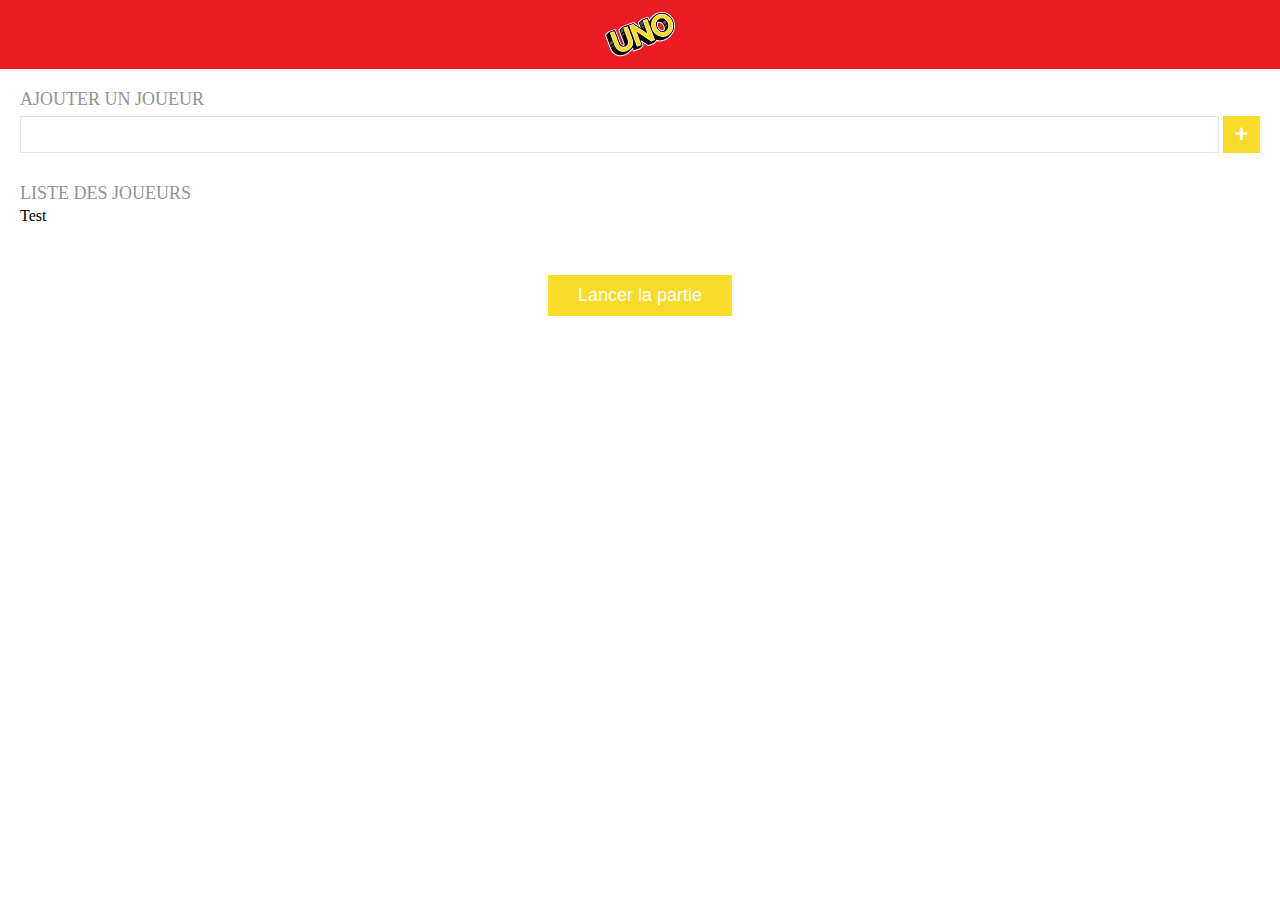
==== index.html @ 00b527d5 "ajout de la mise a jour des scores" ====
<!DOCTYPE html>
<html lang="fr">
<head>
    <meta charset="UTF-8">
    <meta name="viewport" content="width=device-width, initial-scale=1.0">
    <meta http-equiv="X-UA-Compatible" content="ie=edge">
    <title>Team UNO</title>

    <!-- Styles -->
    <link rel="stylesheet" href="https://cdnjs.cloudflare.com/ajax/libs/font-awesome/4.7.0/css/font-awesome.min.css">
    <link rel="stylesheet" href="css/fontello.css">
    <link rel="stylesheet" href="css/style-uno.css">

    <!-- Scripts -->
    <script src="js/jquery-3.2.1.min.js"></script>
    <script src="js/script-uno.js"></script>
</head>
<body>

    <header id="header">
        <img src="image/UNO_Logo.svg" alt="Playing Uno">
    </header>

    <main id="main">

        <div class="add-gamer">
            <form>
                <div class="form">
                    <label for="add-gamer">Ajouter un joueur</label>
                    <input type="text" name="add-gamer" id="add-gamer" />
                    <button type="submit">+</button>
                </div>
            </form>
        </div>

        <div class="list-gamer">
            <div class="title">Liste des joueurs</div>
            <div class="content">Test</div>
        </div>
        <div class="error"></div>
        <button class="play">Lancer la partie</button>

        <div id="begin-play" style="display: none;">
            <div class="content"></div>

            <div class="error-winner"></div>
            <button class="enter-score">Enregistrer les scores</button>
            <div style="display: flex; justify-content: space-between">
                <button class="new-game">Nouvelle partie</button>
                <button class="maj">Mettre à jour</button>
            </div>
        </div>

    </main>

</body>
</html>
---- css/fontello.css ----
@font-face {
  font-family: 'fontello';
  src: url('../font/fontello.eot?44410120');
  src: url('../font/fontello.eot?44410120#iefix') format('embedded-opentype'),
       url('../font/fontello.woff2?44410120') format('woff2'),
       url('../font/fontello.woff?44410120') format('woff'),
       url('../font/fontello.ttf?44410120') format('truetype'),
       url('../font/fontello.svg?44410120#fontello') format('svg');
  font-weight: normal;
  font-style: normal;
}
/* Chrome hack: SVG is rendered more smooth in Windozze. 100% magic, uncomment if you need it. */
/* Note, that will break hinting! In other OS-es font will be not as sharp as it could be */
/*
@media screen and (-webkit-min-device-pixel-ratio:0) {
  @font-face {
    font-family: 'fontello';
    src: url('../font/fontello.svg?44410120#fontello') format('svg');
  }
}
*/
 
 [class^="icon-"]:before, [class*=" icon-"]:before {
  font-family: "fontello";
  font-style: normal;
  font-weight: normal;
  speak: none;
 
  display: inline-block;
  text-decoration: inherit;
  width: 1em;
  margin-right: .2em;
  text-align: center;
  /* opacity: .8; */
 
  /* For safety - reset parent styles, that can break glyph codes*/
  font-variant: normal;
  text-transform: none;
 
  /* fix buttons height, for twitter bootstrap */
  line-height: 1em;
 
  /* Animation center compensation - margins should be symmetric */
  /* remove if not needed */
  margin-left: .2em;
 
  /* you can be more comfortable with increased icons size */
  /* font-size: 120%; */
 
  /* Font smoothing. That was taken from TWBS */
  -webkit-font-smoothing: antialiased;
  -moz-osx-font-smoothing: grayscale;
 
  /* Uncomment for 3D effect */
  /* text-shadow: 1px 1px 1px rgba(127, 127, 127, 0.3); */
}
 
.icon-cancel-circled:before { content: '\e800'; } /* '' */
.icon-crown:before { content: '\e844'; } /* '' */
---- css/style-uno.css ----
body {
  margin: 0;
  font-family: 'calibri'; }
  body .form label {
    margin-bottom: 3px;
    font-size: 18px;
    color: #929292;
    text-transform: uppercase;
    display: block; }
  body .form input {
    padding: 10px;
    border: 1px solid #e4e4e4;
    width: calc(100% - 63px); }
  body .form button {
    background: #f8da28;
    border: none;
    height: 37px;
    color: white;
    font-weight: bold;
    font-size: 23px;
    position: relative;
    top: 3px;
    width: 37px; }
  body #header {
    display: flex;
    align-items: center;
    justify-content: center;
    background: #ed1c24; }
    body #header img {
      max-width: 70px;
      margin: 10px 0; }
  body #main {
    padding: 20px; }
    body #main .error, body #main .error-winner {
      color: red;
      text-align: center;
      margin-top: 20px; }
    body #main .error-winner {
      margin-bottom: 20px; }
    body #main .add-gamer {
      margin-bottom: 30px; }
    body #main .list-gamer .title {
      margin-bottom: 3px;
      font-size: 18px;
      color: #929292;
      text-transform: uppercase;
      display: block; }
    body #main .list-gamer .content .player {
      display: flex;
      align-items: center;
      margin-bottom: 10px; }
      body #main .list-gamer .content .player .delete {
        border: none;
        width: 30px;
        height: 30px;
        border-radius: 50%;
        font-size: 33px;
        margin-right: 10px;
        display: flex;
        align-items: center;
        justify-content: center;
        padding: 0;
        background: none;
        color: #ed1c24; }
    body #main .play, body #main .new-game, body #main .enter-score, body #main .maj {
      background: #f8da28;
      color: white;
      border: none;
      padding: 10px 30px;
      font-size: 18px;
      margin-top: 30px;
      position: relative;
      left: 50%;
      transform: translateX(-50%); }
    body #main .enter-score {
      background: #ed1c24;
      margin-bottom: -10px;
      width: 100%;
      margin-top: 0; }
    body #main .new-game, body #main .maj {
      left: initial;
      transform: initial;
      font-size: 15px;
      margin-top: 20px; }
    body #main .maj {
      background: #9a9a9a; }
    body #main #begin-play {
      background: white;
      position: absolute;
      top: 80px;
      left: 10px;
      width: calc(100% - 20px);
      height: calc(100% - 91px);
      box-shadow: 0 0 15px rgba(214, 212, 212, 0.3);
      padding: 20px;
      box-sizing: border-box;
      overflow: auto; }
      body #main #begin-play .content {
        padding: 0 20px;
        position: relative;
        left: 20px; }
        body #main #begin-play .content .user {
          display: flex;
          justify-content: space-between;
          flex-wrap: wrap;
          align-items: center;
          border: 1px solid #dedddd;
          padding: 9px;
          border-radius: 2px;
          margin-bottom: 10px;
          position: relative; }
          body #main #begin-play .content .user.the-winner .win {
            color: #ed1c24; }
          body #main #begin-play .content .user .win {
            position: absolute;
            top: 50%;
            left: -45px;
            transform: translateY(-50%);
            display: flex;
            align-items: center;
            justify-content: center;
            color: #d6d6d6;
            font-size: 22px; }
          body #main #begin-play .content .user .name {
            font-weight: bold; }
            body #main #begin-play .content .user .name .winner {
              margin-left: 5px; }
              body #main #begin-play .content .user .name .winner span {
                background: #ed1c24;
                width: 7px;
                height: 7px;
                display: inline-block;
                position: relative;
                border-radius: 50%;
                margin-left: 5px; }
          body #main #begin-play .content .user .points input {
            background: #f1f1f1;
            width: 40px;
            border: none;
            padding: 3px 4px 0px;
            margin-right: 10px; }
          body #main #begin-play .content .user .points span {
            background: #f8da27;
            padding: 0 5px;
            width: 35px;
            display: inline-block;
            text-align: center; }
          body #main #begin-play .content .user .historique {
            width: 100%;
            font-size: 12px; }

/*# sourceMappingURL=style-uno.css.map */
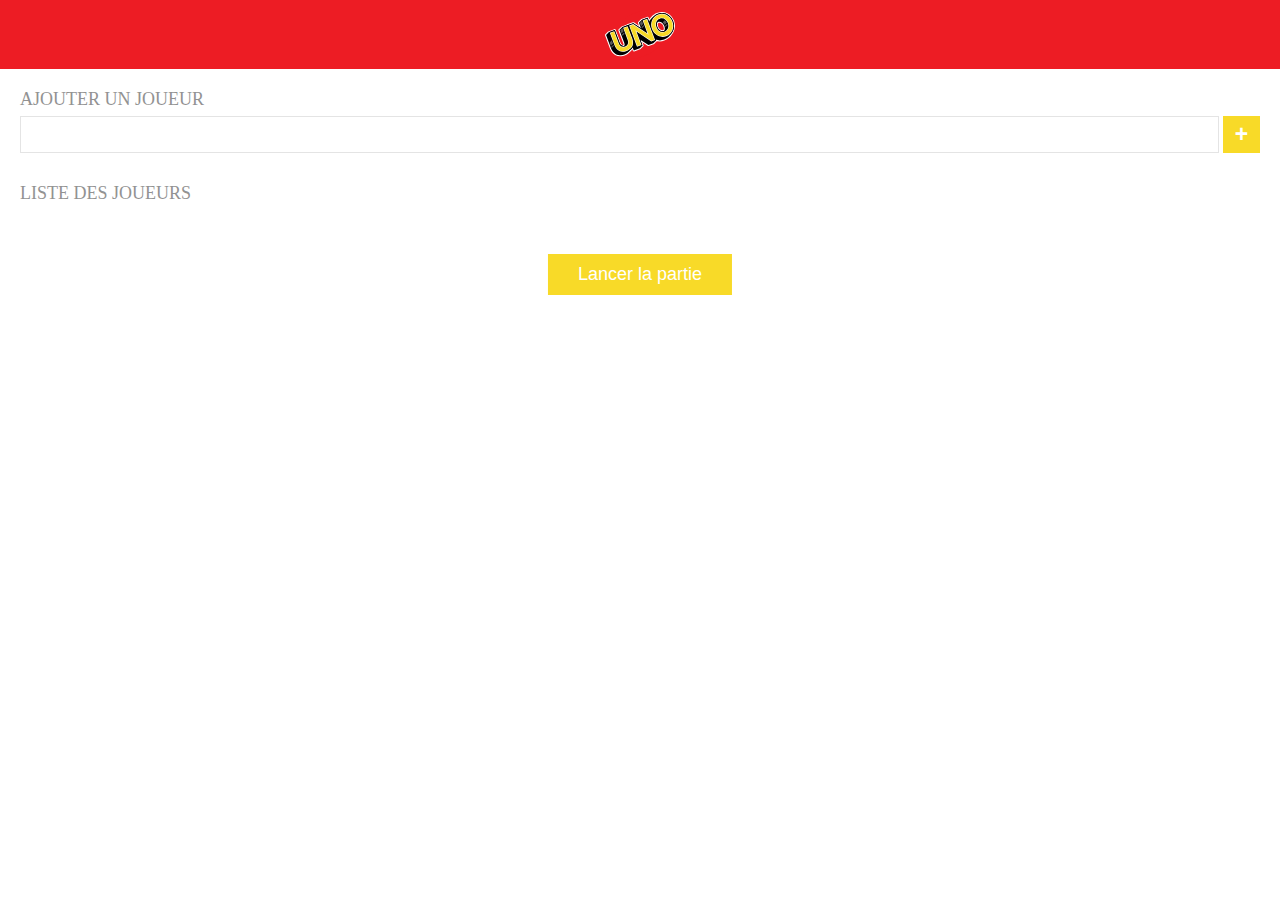
==== commit 0aede66f: "update" ====
--- a/index.html
+++ b/index.html
@@ -35,7 +35,7 @@
 
         <div class="list-gamer">
             <div class="title">Liste des joueurs</div>
-            <div class="content">Test</div>
+            <div class="content"></div>
         </div>
         <div class="error"></div>
         <button class="play">Lancer la partie</button>
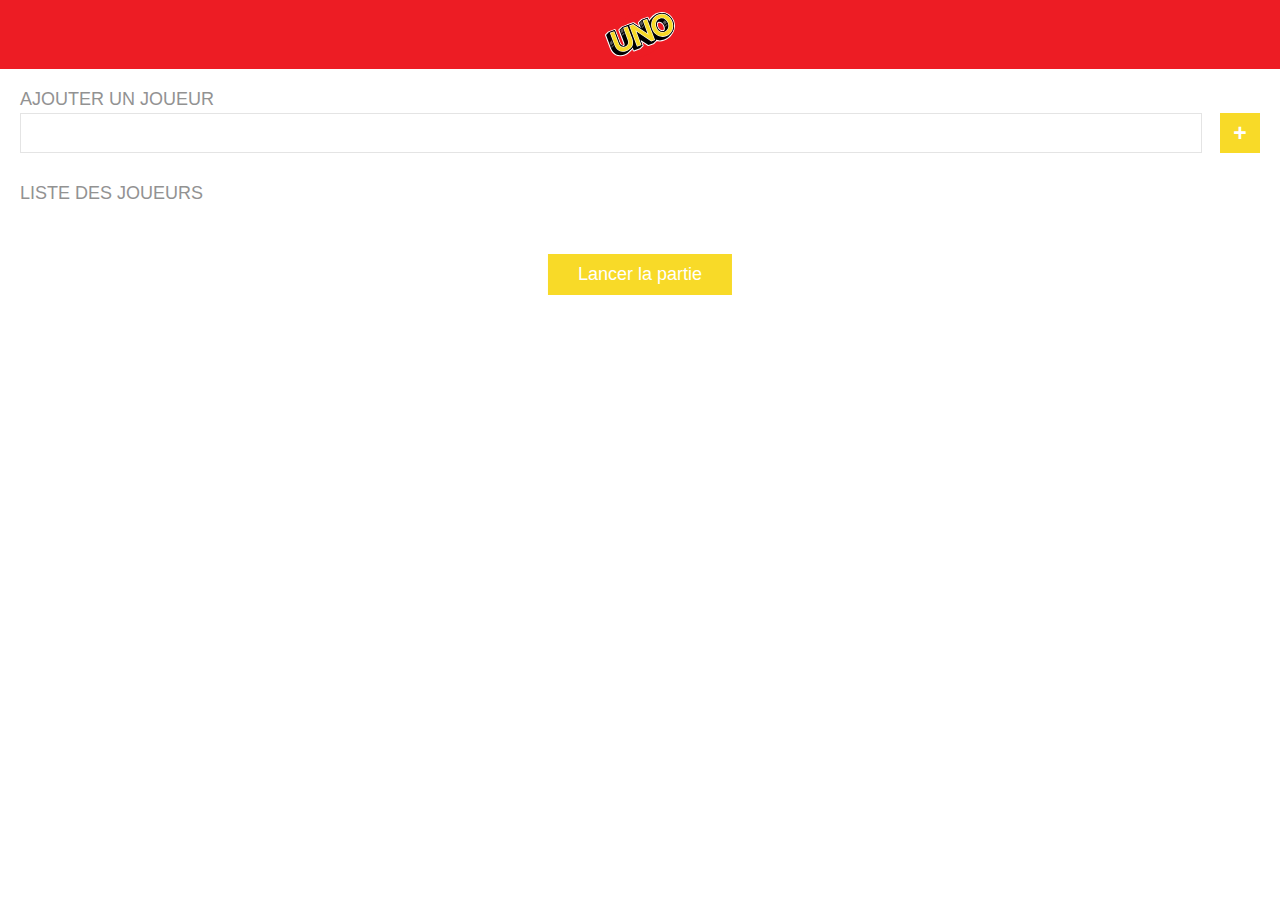
==== commit bf877670: "fix" ====
--- a/index.html
+++ b/index.html
@@ -1,57 +1,64 @@
-<!DOCTYPE html>
-<html lang="fr">
-<head>
-    <meta charset="UTF-8">
-    <meta name="viewport" content="width=device-width, initial-scale=1.0">
-    <meta http-equiv="X-UA-Compatible" content="ie=edge">
-    <title>Team UNO</title>
-
-    <!-- Styles -->
-    <link rel="stylesheet" href="https://cdnjs.cloudflare.com/ajax/libs/font-awesome/4.7.0/css/font-awesome.min.css">
-    <link rel="stylesheet" href="css/fontello.css">
-    <link rel="stylesheet" href="css/style-uno.css">
-
-    <!-- Scripts -->
-    <script src="js/jquery-3.2.1.min.js"></script>
-    <script src="js/script-uno.js"></script>
-</head>
-<body>
-
-    <header id="header">
-        <img src="image/UNO_Logo.svg" alt="Playing Uno">
-    </header>
-
-    <main id="main">
-
-        <div class="add-gamer">
-            <form>
-                <div class="form">
-                    <label for="add-gamer">Ajouter un joueur</label>
-                    <input type="text" name="add-gamer" id="add-gamer" />
-                    <button type="submit">+</button>
-                </div>
-            </form>
-        </div>
-
-        <div class="list-gamer">
-            <div class="title">Liste des joueurs</div>
-            <div class="content"></div>
-        </div>
-        <div class="error"></div>
-        <button class="play">Lancer la partie</button>
-
-        <div id="begin-play" style="display: none;">
-            <div class="content"></div>
-
-            <div class="error-winner"></div>
-            <button class="enter-score">Enregistrer les scores</button>
-            <div style="display: flex; justify-content: space-between">
-                <button class="new-game">Nouvelle partie</button>
-                <button class="maj">Mettre à jour</button>
-            </div>
-        </div>
-
-    </main>
-
-</body>
+<!DOCTYPE html>
+<html lang="fr">
+<head>
+    <meta charset="UTF-8">
+    <meta name="viewport" content="width=device-width, initial-scale=1.0">
+    <meta http-equiv="X-UA-Compatible" content="ie=edge">
+    <title>Team UNO</title>
+
+    <!-- Styles -->
+    <link rel="stylesheet" href="https://cdnjs.cloudflare.com/ajax/libs/font-awesome/4.7.0/css/font-awesome.min.css">
+    <link rel="stylesheet" href="css/fontello.css">
+    <link rel="stylesheet" href="css/style-uno.css">
+
+    <!-- Scripts -->
+    <script src="js/jquery-3.2.1.min.js"></script>
+    <script src="js/script-uno.js"></script>
+</head>
+<body>
+
+    <header id="header">
+        <img src="image/UNO_Logo.svg" alt="Playing Uno">
+    </header>
+
+    <main id="main">
+
+        <div class="add-gamer">
+            <form>
+                <div class="form">
+                    <label for="add-gamer">Ajouter un joueur</label>
+                    <input type="text" name="add-gamer" id="add-gamer" />
+                    <button type="submit">+</button>
+                </div>
+            </form>
+        </div>
+
+        <div class="list-gamer">
+            <div class="title">Liste des joueurs</div>
+            <div class="content"></div>
+        </div>
+        <div class="error"></div>
+        <button class="play">Lancer la partie</button>
+
+        <div id="begin-play" style="display: none;">
+            <div class="content"></div>
+
+            <div class="sortBy" style="display: none;">
+                <div class="cross-close">Fermer</div>
+                <div class="content"></div>
+            </div>
+
+            <div class="error-winner"></div>
+            <button class="enter-score">Enregistrer les scores</button>
+            <div class="all-button">
+                <button class="sort">Trier</button>
+                <button class="maj">Mettre à jour</button>
+                <button class="new-game">Nouvelle partie</button>
+            </div>
+
+        </div>
+
+    </main>
+
+</body>
 </html>--- a/css/fontello.css
+++ b/css/fontello.css
@@ -1,59 +1,59 @@
-@font-face {
-  font-family: 'fontello';
-  src: url('../font/fontello.eot?44410120');
-  src: url('../font/fontello.eot?44410120#iefix') format('embedded-opentype'),
-       url('../font/fontello.woff2?44410120') format('woff2'),
-       url('../font/fontello.woff?44410120') format('woff'),
-       url('../font/fontello.ttf?44410120') format('truetype'),
-       url('../font/fontello.svg?44410120#fontello') format('svg');
-  font-weight: normal;
-  font-style: normal;
-}
-/* Chrome hack: SVG is rendered more smooth in Windozze. 100% magic, uncomment if you need it. */
-/* Note, that will break hinting! In other OS-es font will be not as sharp as it could be */
-/*
-@media screen and (-webkit-min-device-pixel-ratio:0) {
-  @font-face {
-    font-family: 'fontello';
-    src: url('../font/fontello.svg?44410120#fontello') format('svg');
-  }
-}
-*/
- 
- [class^="icon-"]:before, [class*=" icon-"]:before {
-  font-family: "fontello";
-  font-style: normal;
-  font-weight: normal;
-  speak: none;
- 
-  display: inline-block;
-  text-decoration: inherit;
-  width: 1em;
-  margin-right: .2em;
-  text-align: center;
-  /* opacity: .8; */
- 
-  /* For safety - reset parent styles, that can break glyph codes*/
-  font-variant: normal;
-  text-transform: none;
- 
-  /* fix buttons height, for twitter bootstrap */
-  line-height: 1em;
- 
-  /* Animation center compensation - margins should be symmetric */
-  /* remove if not needed */
-  margin-left: .2em;
- 
-  /* you can be more comfortable with increased icons size */
-  /* font-size: 120%; */
- 
-  /* Font smoothing. That was taken from TWBS */
-  -webkit-font-smoothing: antialiased;
-  -moz-osx-font-smoothing: grayscale;
- 
-  /* Uncomment for 3D effect */
-  /* text-shadow: 1px 1px 1px rgba(127, 127, 127, 0.3); */
-}
- 
-.icon-cancel-circled:before { content: '\e800'; } /* '' */
+@font-face {
+  font-family: 'fontello';
+  src: url('../font/fontello.eot?44410120');
+  src: url('../font/fontello.eot?44410120#iefix') format('embedded-opentype'),
+       url('../font/fontello.woff2?44410120') format('woff2'),
+       url('../font/fontello.woff?44410120') format('woff'),
+       url('../font/fontello.ttf?44410120') format('truetype'),
+       url('../font/fontello.svg?44410120#fontello') format('svg');
+  font-weight: normal;
+  font-style: normal;
+}
+/* Chrome hack: SVG is rendered more smooth in Windozze. 100% magic, uncomment if you need it. */
+/* Note, that will break hinting! In other OS-es font will be not as sharp as it could be */
+/*
+@media screen and (-webkit-min-device-pixel-ratio:0) {
+  @font-face {
+    font-family: 'fontello';
+    src: url('../font/fontello.svg?44410120#fontello') format('svg');
+  }
+}
+*/
+ 
+ [class^="icon-"]:before, [class*=" icon-"]:before {
+  font-family: "fontello";
+  font-style: normal;
+  font-weight: normal;
+  speak: none;
+ 
+  display: inline-block;
+  text-decoration: inherit;
+  width: 1em;
+  margin-right: .2em;
+  text-align: center;
+  /* opacity: .8; */
+ 
+  /* For safety - reset parent styles, that can break glyph codes*/
+  font-variant: normal;
+  text-transform: none;
+ 
+  /* fix buttons height, for twitter bootstrap */
+  line-height: 1em;
+ 
+  /* Animation center compensation - margins should be symmetric */
+  /* remove if not needed */
+  margin-left: .2em;
+ 
+  /* you can be more comfortable with increased icons size */
+  /* font-size: 120%; */
+ 
+  /* Font smoothing. That was taken from TWBS */
+  -webkit-font-smoothing: antialiased;
+  -moz-osx-font-smoothing: grayscale;
+ 
+  /* Uncomment for 3D effect */
+  /* text-shadow: 1px 1px 1px rgba(127, 127, 127, 0.3); */
+}
+ 
+.icon-cancel-circled:before { content: '\e800'; } /* '' */
 .icon-crown:before { content: '\e844'; } /* '' */--- a/css/style-uno.css
+++ b/css/style-uno.css
@@ -1,152 +1,211 @@
-body {
-  margin: 0;
-  font-family: 'calibri'; }
-  body .form label {
-    margin-bottom: 3px;
-    font-size: 18px;
-    color: #929292;
-    text-transform: uppercase;
-    display: block; }
-  body .form input {
-    padding: 10px;
-    border: 1px solid #e4e4e4;
-    width: calc(100% - 63px); }
-  body .form button {
-    background: #f8da28;
-    border: none;
-    height: 37px;
-    color: white;
-    font-weight: bold;
-    font-size: 23px;
-    position: relative;
-    top: 3px;
-    width: 37px; }
-  body #header {
-    display: flex;
-    align-items: center;
-    justify-content: center;
-    background: #ed1c24; }
-    body #header img {
-      max-width: 70px;
-      margin: 10px 0; }
-  body #main {
-    padding: 20px; }
-    body #main .error, body #main .error-winner {
-      color: red;
-      text-align: center;
-      margin-top: 20px; }
-    body #main .error-winner {
-      margin-bottom: 20px; }
-    body #main .add-gamer {
-      margin-bottom: 30px; }
-    body #main .list-gamer .title {
-      margin-bottom: 3px;
-      font-size: 18px;
-      color: #929292;
-      text-transform: uppercase;
-      display: block; }
-    body #main .list-gamer .content .player {
-      display: flex;
-      align-items: center;
-      margin-bottom: 10px; }
-      body #main .list-gamer .content .player .delete {
-        border: none;
-        width: 30px;
-        height: 30px;
-        border-radius: 50%;
-        font-size: 33px;
-        margin-right: 10px;
-        display: flex;
-        align-items: center;
-        justify-content: center;
-        padding: 0;
-        background: none;
-        color: #ed1c24; }
-    body #main .play, body #main .new-game, body #main .enter-score, body #main .maj {
-      background: #f8da28;
-      color: white;
-      border: none;
-      padding: 10px 30px;
-      font-size: 18px;
-      margin-top: 30px;
-      position: relative;
-      left: 50%;
-      transform: translateX(-50%); }
-    body #main .enter-score {
-      background: #ed1c24;
-      margin-bottom: -10px;
-      width: 100%;
-      margin-top: 0; }
-    body #main .new-game, body #main .maj {
-      left: initial;
-      transform: initial;
-      font-size: 15px;
-      margin-top: 20px; }
-    body #main .maj {
-      background: #9a9a9a; }
-    body #main #begin-play {
-      background: white;
-      position: absolute;
-      top: 80px;
-      left: 10px;
-      width: calc(100% - 20px);
-      height: calc(100% - 91px);
-      box-shadow: 0 0 15px rgba(214, 212, 212, 0.3);
-      padding: 20px;
-      box-sizing: border-box;
-      overflow: auto; }
-      body #main #begin-play .content {
-        padding: 0 20px;
-        position: relative;
-        left: 20px; }
-        body #main #begin-play .content .user {
-          display: flex;
-          justify-content: space-between;
-          flex-wrap: wrap;
-          align-items: center;
-          border: 1px solid #dedddd;
-          padding: 9px;
-          border-radius: 2px;
-          margin-bottom: 10px;
-          position: relative; }
-          body #main #begin-play .content .user.the-winner .win {
-            color: #ed1c24; }
-          body #main #begin-play .content .user .win {
-            position: absolute;
-            top: 50%;
-            left: -45px;
-            transform: translateY(-50%);
-            display: flex;
-            align-items: center;
-            justify-content: center;
-            color: #d6d6d6;
-            font-size: 22px; }
-          body #main #begin-play .content .user .name {
-            font-weight: bold; }
-            body #main #begin-play .content .user .name .winner {
-              margin-left: 5px; }
-              body #main #begin-play .content .user .name .winner span {
-                background: #ed1c24;
-                width: 7px;
-                height: 7px;
-                display: inline-block;
-                position: relative;
-                border-radius: 50%;
-                margin-left: 5px; }
-          body #main #begin-play .content .user .points input {
-            background: #f1f1f1;
-            width: 40px;
-            border: none;
-            padding: 3px 4px 0px;
-            margin-right: 10px; }
-          body #main #begin-play .content .user .points span {
-            background: #f8da27;
-            padding: 0 5px;
-            width: 35px;
-            display: inline-block;
-            text-align: center; }
-          body #main #begin-play .content .user .historique {
-            width: 100%;
-            font-size: 12px; }
-
-/*# sourceMappingURL=style-uno.css.map */
+body {
+  margin: 0;
+  font-family: 'calibri', 'Arial', 'SansSerif'; }
+  body .form {
+    display: flex;
+    justify-content: space-between;
+    flex-wrap: wrap; }
+    body .form label {
+      margin-bottom: 3px;
+      font-size: 18px;
+      color: #929292;
+      text-transform: uppercase;
+      display: block;
+      width: 100%; }
+    body .form input {
+      padding: 10px;
+      border: 1px solid #e4e4e4;
+      width: calc(100% - 80px);
+      font-size: 16px; }
+    body .form button {
+      background: #f8da28;
+      border: none;
+      height: 40px;
+      color: white;
+      font-weight: bold;
+      font-size: 23px;
+      width: 40px;
+      text-align: center;
+      padding: 0; }
+  body #header {
+    display: flex;
+    align-items: center;
+    justify-content: center;
+    background: #ed1c24; }
+    body #header img {
+      max-width: 70px;
+      margin: 10px 0; }
+  body #main {
+    padding: 20px; }
+    body #main .error, body #main .error-winner {
+      color: red;
+      text-align: center;
+      margin-top: 20px; }
+    body #main .error-winner {
+      margin-bottom: 20px; }
+    body #main .add-gamer {
+      margin-bottom: 30px; }
+    body #main .list-gamer .title {
+      margin-bottom: 3px;
+      font-size: 18px;
+      color: #929292;
+      text-transform: uppercase;
+      display: block; }
+    body #main .list-gamer .content .player {
+      display: flex;
+      align-items: center;
+      margin-bottom: 10px; }
+      body #main .list-gamer .content .player .delete {
+        border: none;
+        width: 30px;
+        height: 30px;
+        border-radius: 50%;
+        font-size: 33px;
+        margin-right: 10px;
+        display: flex;
+        align-items: center;
+        justify-content: center;
+        padding: 0;
+        background: none;
+        color: #ed1c24; }
+    body #main .play, body #main .enter-score {
+      background: #f8da28;
+      color: white;
+      border: none;
+      padding: 10px 30px;
+      font-size: 18px;
+      margin-top: 30px;
+      position: relative;
+      left: 50%;
+      transform: translateX(-50%); }
+    body #main .enter-score {
+      background: #ed1c24;
+      width: 100%;
+      margin-top: 0; }
+    body #main .all-button {
+      display: flex;
+      flex-wrap: wrap;
+      flex-direction: column;
+      padding: 0 60px; }
+      body #main .all-button > button {
+        margin-top: 20px;
+        background: #f8da28;
+        color: white;
+        border: none;
+        padding: 10px 30px;
+        font-size: 18px; }
+        body #main .all-button > button.sort {
+          background: #464646; }
+        body #main .all-button > button.maj {
+          background: #9a9a9a; }
+    body #main #begin-play {
+      background: white;
+      position: fixed;
+      top: 0;
+      left: 0;
+      width: 100%;
+      height: 100%;
+      padding: 20px;
+      box-sizing: border-box;
+      overflow: auto; }
+      body #main #begin-play .sortBy {
+        background: #f1f1f1;
+        position: fixed;
+        top: 0;
+        left: 0;
+        z-index: 10;
+        padding: 50px 20px 20px;
+        box-sizing: border-box;
+        width: 100%;
+        height: 100%; }
+        body #main #begin-play .sortBy .cross-close {
+          position: absolute;
+          top: 0;
+          left: 0;
+          background: #9e9e9e;
+          width: 100%;
+          padding: 6px 0;
+          text-align: center;
+          text-transform: uppercase;
+          font-weight: bold;
+          color: white;
+          font-size: 22px; }
+        body #main #begin-play .sortBy .sort-user {
+          display: flex;
+          justify-content: space-between;
+          align-items: center;
+          padding: 4px 12px;
+          border-bottom: 1px solid gainsboro; }
+          body #main #begin-play .sortBy .sort-user .sort-classement {
+            font-weight: bold;
+            font-size: 22px; }
+            body #main #begin-play .sortBy .sort-user .sort-classement > span {
+              font-weight: normal;
+              font-size: 15px;
+              position: relative;
+              top: -6px;
+              left: 2px; }
+      body #main #begin-play > .content {
+        padding: 0 20px;
+        position: relative;
+        left: 20px;
+        display: flex;
+        flex-wrap: wrap; }
+        body #main #begin-play > .content .user {
+          display: flex;
+          justify-content: space-between;
+          flex-wrap: wrap;
+          align-items: center;
+          border: 1px solid #dedddd;
+          padding: 9px;
+          border-radius: 2px;
+          margin-bottom: 10px;
+          position: relative;
+          width: 100%; }
+          body #main #begin-play > .content .user.the-winner .win {
+            color: #ed1c24; }
+          body #main #begin-play > .content .user .win {
+            position: absolute;
+            top: 50%;
+            left: -45px;
+            transform: translateY(-50%);
+            display: flex;
+            align-items: center;
+            justify-content: center;
+            color: #d6d6d6;
+            font-size: 22px; }
+          body #main #begin-play > .content .user .name {
+            font-weight: bold; }
+            body #main #begin-play > .content .user .name .winner {
+              margin-left: 5px; }
+              body #main #begin-play > .content .user .name .winner span {
+                background: #ed1c24;
+                width: 7px;
+                height: 7px;
+                display: inline-block;
+                position: relative;
+                border-radius: 50%;
+                margin-left: 5px; }
+          body #main #begin-play > .content .user .points {
+            display: flex;
+            align-items: center;
+            justify-content: flex-end; }
+            body #main #begin-play > .content .user .points input {
+              background: #f1f1f1;
+              width: 40px;
+              border: none;
+              padding: 3px 4px 0px;
+              margin-right: 10px;
+              font-size: 16px; }
+            body #main #begin-play > .content .user .points span {
+              background: #f8da27;
+              padding: 0 5px;
+              width: 35px;
+              display: inline-block;
+              text-align: center;
+              margin-right: 5px; }
+          body #main #begin-play > .content .user .historique {
+            width: 100%;
+            font-size: 12px; }
+
+/*# sourceMappingURL=style-uno.css.map */
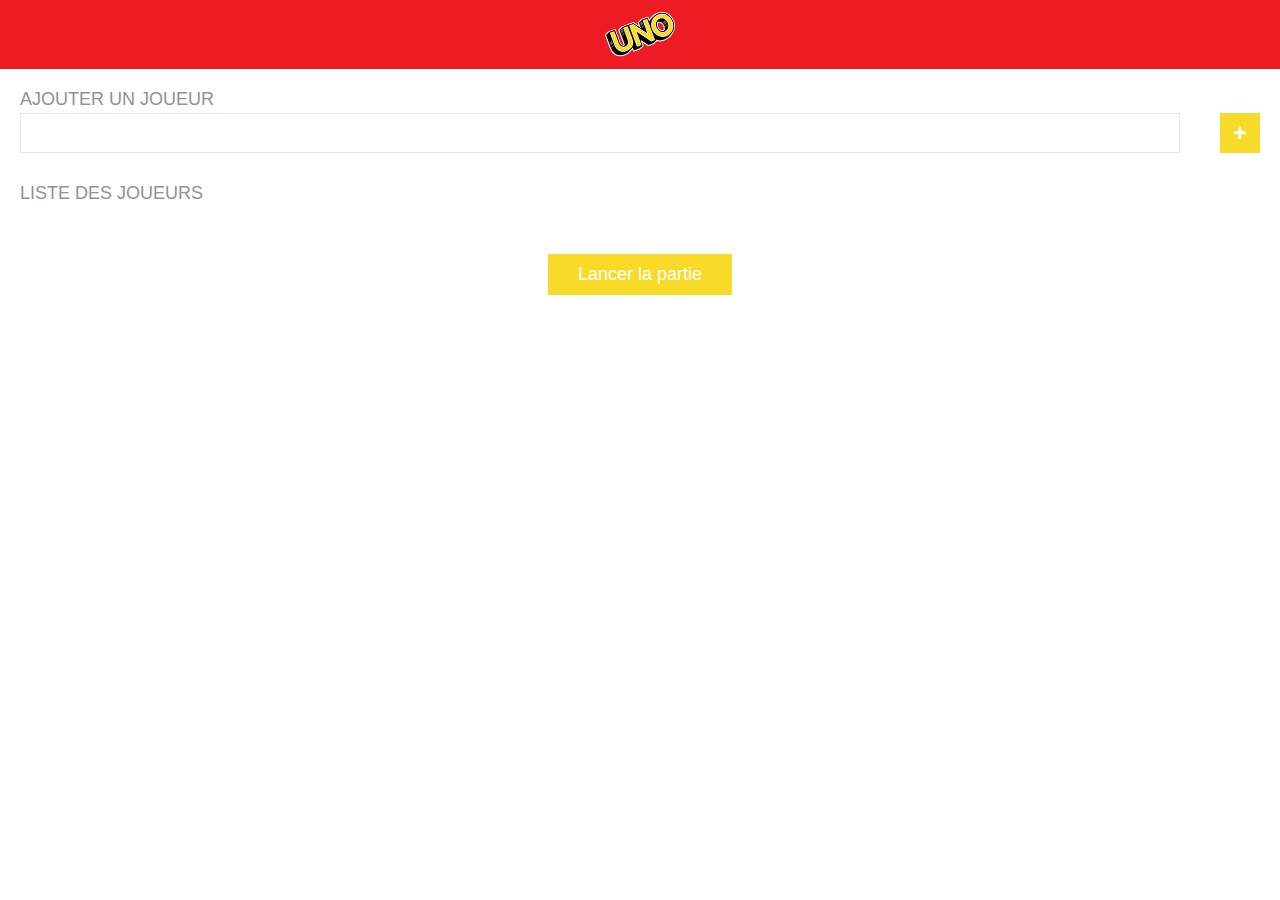
==== commit d0157e4e: "new files" ====
--- a/index.html
+++ b/index.html
@@ -51,9 +51,19 @@
             <div class="error-winner"></div>
             <button class="enter-score">Enregistrer les scores</button>
             <div class="all-button">
-                <button class="sort">Trier</button>
-                <button class="maj">Mettre à jour</button>
-                <button class="new-game">Nouvelle partie</button>
+                <div class="see_all_options">Afficher toutes les options</div>
+                <div class="all_options" style="display: none;">
+                    <button class="sort">Trier</button>
+                    <button class="maj">Mettre à jour</button>
+                    <button class="new-game">Nouvelle partie</button>
+                    <button class="add_playeur">Ajouter un joueur</button>
+                </div>
+                <div class="new_playeurs_to_added" style="display: none;">
+                    <input type="text" placeholder="Prénom" id="firstname">
+                    <input type="tel" placeholder="Score" id="score">
+                    <button id="btn_add_new_playeur">Ajouter</button>
+                    Attention, la fonction "Ajouter un joueur" ne fonctionne pas encore très bien
+                </div>
             </div>
 
         </div>
@@ -61,4 +71,4 @@
     </main>
 
 </body>
-</html>+</html>
--- a/css/style-uno.css
+++ b/css/style-uno.css
@@ -1,211 +1,256 @@
-body {
-  margin: 0;
-  font-family: 'calibri', 'Arial', 'SansSerif'; }
-  body .form {
-    display: flex;
-    justify-content: space-between;
-    flex-wrap: wrap; }
-    body .form label {
-      margin-bottom: 3px;
-      font-size: 18px;
-      color: #929292;
-      text-transform: uppercase;
-      display: block;
-      width: 100%; }
-    body .form input {
-      padding: 10px;
-      border: 1px solid #e4e4e4;
-      width: calc(100% - 80px);
-      font-size: 16px; }
-    body .form button {
-      background: #f8da28;
-      border: none;
-      height: 40px;
-      color: white;
-      font-weight: bold;
-      font-size: 23px;
-      width: 40px;
-      text-align: center;
-      padding: 0; }
-  body #header {
-    display: flex;
-    align-items: center;
-    justify-content: center;
-    background: #ed1c24; }
-    body #header img {
-      max-width: 70px;
-      margin: 10px 0; }
-  body #main {
-    padding: 20px; }
-    body #main .error, body #main .error-winner {
-      color: red;
-      text-align: center;
-      margin-top: 20px; }
-    body #main .error-winner {
-      margin-bottom: 20px; }
-    body #main .add-gamer {
-      margin-bottom: 30px; }
-    body #main .list-gamer .title {
-      margin-bottom: 3px;
-      font-size: 18px;
-      color: #929292;
-      text-transform: uppercase;
-      display: block; }
-    body #main .list-gamer .content .player {
-      display: flex;
-      align-items: center;
-      margin-bottom: 10px; }
-      body #main .list-gamer .content .player .delete {
-        border: none;
-        width: 30px;
-        height: 30px;
-        border-radius: 50%;
-        font-size: 33px;
-        margin-right: 10px;
-        display: flex;
-        align-items: center;
-        justify-content: center;
-        padding: 0;
-        background: none;
-        color: #ed1c24; }
-    body #main .play, body #main .enter-score {
-      background: #f8da28;
-      color: white;
-      border: none;
-      padding: 10px 30px;
-      font-size: 18px;
-      margin-top: 30px;
-      position: relative;
-      left: 50%;
-      transform: translateX(-50%); }
-    body #main .enter-score {
-      background: #ed1c24;
-      width: 100%;
-      margin-top: 0; }
-    body #main .all-button {
-      display: flex;
-      flex-wrap: wrap;
-      flex-direction: column;
-      padding: 0 60px; }
-      body #main .all-button > button {
-        margin-top: 20px;
-        background: #f8da28;
-        color: white;
-        border: none;
-        padding: 10px 30px;
-        font-size: 18px; }
-        body #main .all-button > button.sort {
-          background: #464646; }
-        body #main .all-button > button.maj {
-          background: #9a9a9a; }
-    body #main #begin-play {
-      background: white;
-      position: fixed;
-      top: 0;
-      left: 0;
-      width: 100%;
-      height: 100%;
-      padding: 20px;
-      box-sizing: border-box;
-      overflow: auto; }
-      body #main #begin-play .sortBy {
-        background: #f1f1f1;
-        position: fixed;
-        top: 0;
-        left: 0;
-        z-index: 10;
-        padding: 50px 20px 20px;
-        box-sizing: border-box;
-        width: 100%;
-        height: 100%; }
-        body #main #begin-play .sortBy .cross-close {
-          position: absolute;
-          top: 0;
-          left: 0;
-          background: #9e9e9e;
-          width: 100%;
-          padding: 6px 0;
-          text-align: center;
-          text-transform: uppercase;
-          font-weight: bold;
-          color: white;
-          font-size: 22px; }
-        body #main #begin-play .sortBy .sort-user {
-          display: flex;
-          justify-content: space-between;
-          align-items: center;
-          padding: 4px 12px;
-          border-bottom: 1px solid gainsboro; }
-          body #main #begin-play .sortBy .sort-user .sort-classement {
-            font-weight: bold;
-            font-size: 22px; }
-            body #main #begin-play .sortBy .sort-user .sort-classement > span {
-              font-weight: normal;
-              font-size: 15px;
-              position: relative;
-              top: -6px;
-              left: 2px; }
-      body #main #begin-play > .content {
-        padding: 0 20px;
-        position: relative;
-        left: 20px;
-        display: flex;
-        flex-wrap: wrap; }
-        body #main #begin-play > .content .user {
-          display: flex;
-          justify-content: space-between;
-          flex-wrap: wrap;
-          align-items: center;
-          border: 1px solid #dedddd;
-          padding: 9px;
-          border-radius: 2px;
-          margin-bottom: 10px;
-          position: relative;
-          width: 100%; }
-          body #main #begin-play > .content .user.the-winner .win {
-            color: #ed1c24; }
-          body #main #begin-play > .content .user .win {
-            position: absolute;
-            top: 50%;
-            left: -45px;
-            transform: translateY(-50%);
-            display: flex;
-            align-items: center;
-            justify-content: center;
-            color: #d6d6d6;
-            font-size: 22px; }
-          body #main #begin-play > .content .user .name {
-            font-weight: bold; }
-            body #main #begin-play > .content .user .name .winner {
-              margin-left: 5px; }
-              body #main #begin-play > .content .user .name .winner span {
-                background: #ed1c24;
-                width: 7px;
-                height: 7px;
-                display: inline-block;
-                position: relative;
-                border-radius: 50%;
-                margin-left: 5px; }
-          body #main #begin-play > .content .user .points {
-            display: flex;
-            align-items: center;
-            justify-content: flex-end; }
-            body #main #begin-play > .content .user .points input {
-              background: #f1f1f1;
-              width: 40px;
-              border: none;
-              padding: 3px 4px 0px;
-              margin-right: 10px;
-              font-size: 16px; }
-            body #main #begin-play > .content .user .points span {
-              background: #f8da27;
-              padding: 0 5px;
-              width: 35px;
-              display: inline-block;
-              text-align: center;
-              margin-right: 5px; }
-          body #main #begin-play > .content .user .historique {
-            width: 100%;
-            font-size: 12px; }
-
-/*# sourceMappingURL=style-uno.css.map */
+* {
+  box-sizing: border-box; }
+
+body {
+  margin: 0;
+  font-family: 'calibri', 'Arial', 'SansSerif'; }
+  body .form {
+    display: flex;
+    justify-content: space-between;
+    flex-wrap: wrap; }
+    body .form label {
+      margin-bottom: 3px;
+      font-size: 18px;
+      color: #929292;
+      text-transform: uppercase;
+      display: block;
+      width: 100%; }
+    body .form input {
+      padding: 10px;
+      border: 1px solid #e4e4e4;
+      width: calc(100% - 80px);
+      font-size: 16px; }
+    body .form button {
+      background: #f8da28;
+      border: none;
+      height: 40px;
+      color: white;
+      font-weight: bold;
+      font-size: 23px;
+      width: 40px;
+      text-align: center;
+      padding: 0; }
+  body #header {
+    display: flex;
+    align-items: center;
+    justify-content: center;
+    background: #ed1c24; }
+    body #header img {
+      max-width: 70px;
+      margin: 10px 0; }
+  body #main {
+    padding: 20px; }
+    body #main .error, body #main .error-winner {
+      color: red;
+      text-align: center;
+      margin-top: 20px; }
+    body #main .error-winner {
+      margin-bottom: 20px; }
+    body #main .add-gamer {
+      margin-bottom: 30px; }
+    body #main .list-gamer .title {
+      margin-bottom: 3px;
+      font-size: 18px;
+      color: #929292;
+      text-transform: uppercase;
+      display: block; }
+    body #main .list-gamer .content .player {
+      display: flex;
+      align-items: center;
+      margin-bottom: 10px; }
+      body #main .list-gamer .content .player .delete {
+        border: none;
+        width: 30px;
+        height: 30px;
+        border-radius: 50%;
+        font-size: 33px;
+        margin-right: 10px;
+        display: flex;
+        align-items: center;
+        justify-content: center;
+        padding: 0;
+        background: none;
+        color: #ed1c24; }
+    body #main .play, body #main .enter-score {
+      background: #f8da28;
+      color: white;
+      border: none;
+      padding: 10px 30px;
+      font-size: 18px;
+      margin-top: 30px;
+      position: relative;
+      left: 50%;
+      transform: translateX(-50%); }
+    body #main .enter-score {
+      background: #ed1c24;
+      width: 100%;
+      margin-top: 0; }
+    body #main .all-button {
+      display: flex;
+      justify-content: space-between;
+      flex-wrap: wrap; }
+      body #main .all-button .see_all_options {
+        width: 100%;
+        background: #f1f1f1;
+        border: 1px solid #d6d6d6;
+        margin-top: 20px;
+        text-align: center;
+        padding: 10px; }
+      body #main .all-button .all_options {
+        width: 100%;
+        display: flex;
+        justify-content: space-between;
+        flex-wrap: wrap;
+        background: #f1f1f1;
+        border: 1px solid #d6d6d6;
+        padding: 10px;
+        border-top: none; }
+        body #main .all-button .all_options button {
+          background: #f8da28;
+          color: white;
+          border: none;
+          padding: 10px 4px;
+          font-size: 18px;
+          width: 48%;
+          margin-bottom: 10px; }
+          body #main .all-button .all_options button:nth-child(3), body #main .all-button .all_options button:nth-child(4) {
+            margin-bottom: 0; }
+          body #main .all-button .all_options button.sort {
+            background: #464646; }
+          body #main .all-button .all_options button.maj {
+            background: #9a9a9a; }
+          body #main .all-button .all_options button.add_playeur {
+            background: #ec7303; }
+      body #main .all-button .new_playeurs_to_added {
+        width: 100%;
+        display: flex;
+        justify-content: space-between;
+        flex-wrap: wrap;
+        background: #f1f1f1;
+        border: 1px solid #d6d6d6;
+        padding: 10px;
+        border-top: none; }
+        body #main .all-button .new_playeurs_to_added input {
+          font-size: 16px;
+          border-radius: 0; }
+          body #main .all-button .new_playeurs_to_added input#firstname {
+            width: 50%; }
+          body #main .all-button .new_playeurs_to_added input#score {
+            width: 20%; }
+        body #main .all-button .new_playeurs_to_added button {
+          width: 23%;
+          background: #ed1c24;
+          border: none;
+          color: white;
+          font-size: 16px; }
+    body #main #begin-play {
+      background: white;
+      position: fixed;
+      top: 0;
+      left: 0;
+      width: 100%;
+      height: 100%;
+      padding: 20px;
+      box-sizing: border-box;
+      overflow: auto; }
+      body #main #begin-play .sortBy {
+        background: #f1f1f1;
+        position: fixed;
+        top: 0;
+        left: 0;
+        z-index: 10;
+        padding: 50px 20px 20px;
+        box-sizing: border-box;
+        width: 100%;
+        height: 100%; }
+        body #main #begin-play .sortBy .cross-close {
+          position: absolute;
+          top: 0;
+          left: 0;
+          background: #9e9e9e;
+          width: 100%;
+          padding: 6px 0;
+          text-align: center;
+          text-transform: uppercase;
+          font-weight: bold;
+          color: white;
+          font-size: 22px; }
+        body #main #begin-play .sortBy .sort-user {
+          display: flex;
+          justify-content: space-between;
+          align-items: center;
+          padding: 4px 12px;
+          border-bottom: 1px solid gainsboro; }
+          body #main #begin-play .sortBy .sort-user .sort-classement {
+            font-weight: bold;
+            font-size: 22px; }
+            body #main #begin-play .sortBy .sort-user .sort-classement > span {
+              font-weight: normal;
+              font-size: 15px;
+              position: relative;
+              top: -6px;
+              left: 2px; }
+      body #main #begin-play > .content {
+        padding: 0 20px;
+        position: relative;
+        left: 20px;
+        display: flex;
+        flex-wrap: wrap; }
+        body #main #begin-play > .content .user {
+          display: flex;
+          justify-content: space-between;
+          flex-wrap: wrap;
+          align-items: center;
+          border: 1px solid #dedddd;
+          padding: 9px;
+          border-radius: 2px;
+          margin-bottom: 10px;
+          position: relative;
+          width: 100%; }
+          body #main #begin-play > .content .user.the-winner .win {
+            color: #ed1c24; }
+          body #main #begin-play > .content .user .win {
+            position: absolute;
+            top: 50%;
+            left: -45px;
+            transform: translateY(-50%);
+            display: flex;
+            align-items: center;
+            justify-content: center;
+            color: #d6d6d6;
+            font-size: 22px; }
+          body #main #begin-play > .content .user .name {
+            font-weight: bold; }
+            body #main #begin-play > .content .user .name .winner {
+              margin-left: 5px; }
+              body #main #begin-play > .content .user .name .winner span {
+                background: #ed1c24;
+                width: 7px;
+                height: 7px;
+                display: inline-block;
+                position: relative;
+                border-radius: 50%;
+                margin-left: 5px; }
+          body #main #begin-play > .content .user .points {
+            display: flex;
+            align-items: center;
+            justify-content: flex-end; }
+            body #main #begin-play > .content .user .points input {
+              background: #f1f1f1;
+              width: 40px;
+              border: none;
+              padding: 3px 4px 0px;
+              margin-right: 10px;
+              font-size: 16px; }
+            body #main #begin-play > .content .user .points span {
+              background: #f8da27;
+              padding: 0 5px;
+              width: 35px;
+              display: inline-block;
+              text-align: center;
+              margin-right: 5px; }
+          body #main #begin-play > .content .user .historique {
+            width: 100%;
+            font-size: 12px; }
+
+/*# sourceMappingURL=style-uno.css.map */
